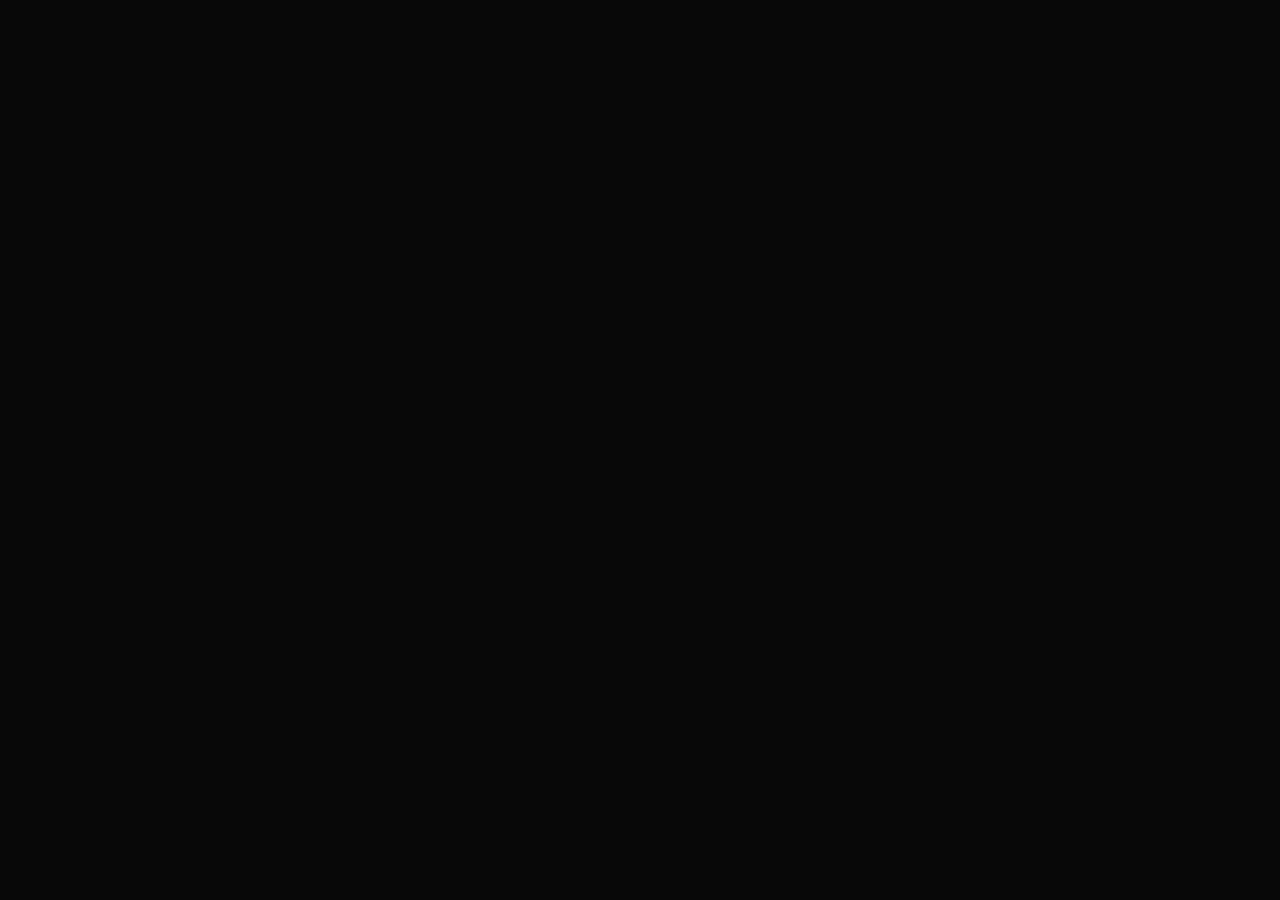
==== src/index.html @ e24ed65b "[MIN] Base Commit" ====
<!DOCTYPE>
<html>
	<head>
		<title>STEM - Hack The Gibson</title>
			<!-- Shamlessly adapted from cb.vu -->
	  	<style type="text/css">
			html, body, p, a {
			    margin: 0;
			    font-family: "Courier New", fixed, monospace;
			    background: #080808;
			    color: #D3D3D3;
			}
			.term {
			    font-family: "Courier New", fixed, monospace;
			    font-size: 12px;
			    color: #5EE06E;
			    background: none;
			    letter-spacing: 1px;
			}
			.term .termReverse {
			    color: #232e45;
			    background: #5EE06E;
			}
			a.tlink, a.tlink:link, a.tlink:visited {
			    text-decoration: underline;
			    color: blue;
			}
			a, a:link, a:visited {
			    text-decoration: none;
			    color: #5EE06E;
			}
			a:hover {
			    text-decoration: underline;
			}
			a:active {
			    text-decoration: underline;
			    color: orange;
			}
			#applet { position: absolute; top: 4px; left: 4px; z-index: 2; }
			#link { position: absolute; top: 4px; right: 4px; z-index: 3; }
		</style>
		<script language="JavaScript" type="text/javascript" src="lib/termlib/termlib.js"></script>
		<script language="JavaScript" type="text/javascript" src="lib/stem-shell.js"></script>
	</head>
	<body>
		<div id="termTarget" class="term"></div>
	</body>
	<script type="text/javascript">
		termOpen();
	</script>
</html>
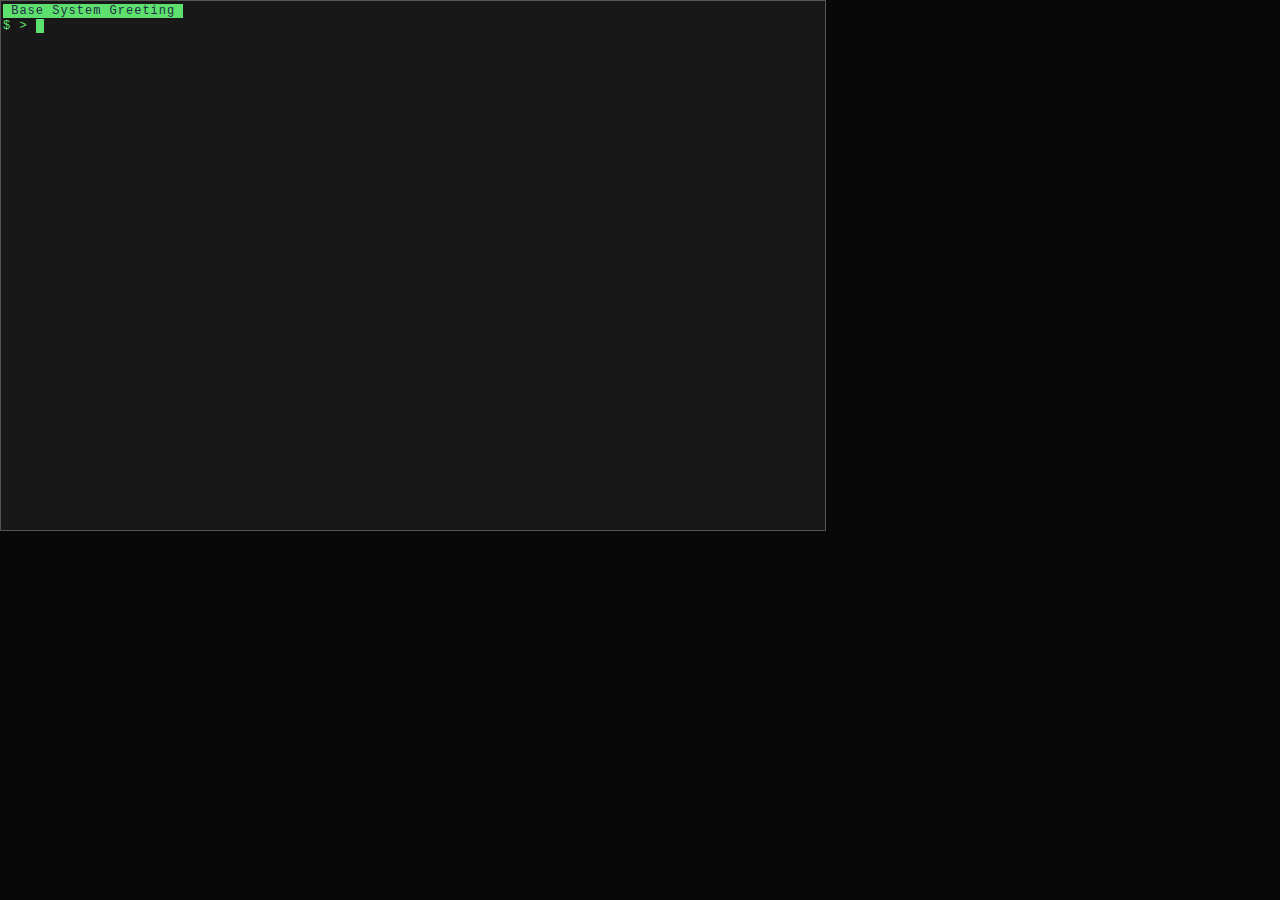
==== commit c292f78b: "[ADD] Underscore.js" ====
--- a/src/index.html
+++ b/src/index.html
@@ -36,16 +36,19 @@
 			    text-decoration: underline;
 			    color: orange;
 			}
-			#applet { position: absolute; top: 4px; left: 4px; z-index: 2; }
+			/*#applet { position: absolute; top: 4px; left: 4px; z-index: 2; }*/
 			#link { position: absolute; top: 4px; right: 4px; z-index: 3; }
 		</style>
+		<script language="JavaScript" type="text/javascript" src="lib/underscore.js"></script>
 		<script language="JavaScript" type="text/javascript" src="lib/termlib/termlib.js"></script>
+		<script language="JavaScript" type="text/javascript" src="lib/shell-files.js"></script>
 		<script language="JavaScript" type="text/javascript" src="lib/stem-shell.js"></script>
 	</head>
 	<body>
 		<div id="termTarget" class="term"></div>
 	</body>
 	<script type="text/javascript">
-		termOpen();
+		var termb = new SystemBase();
+		termb.termOpen();
 	</script>
-</html>+</html>
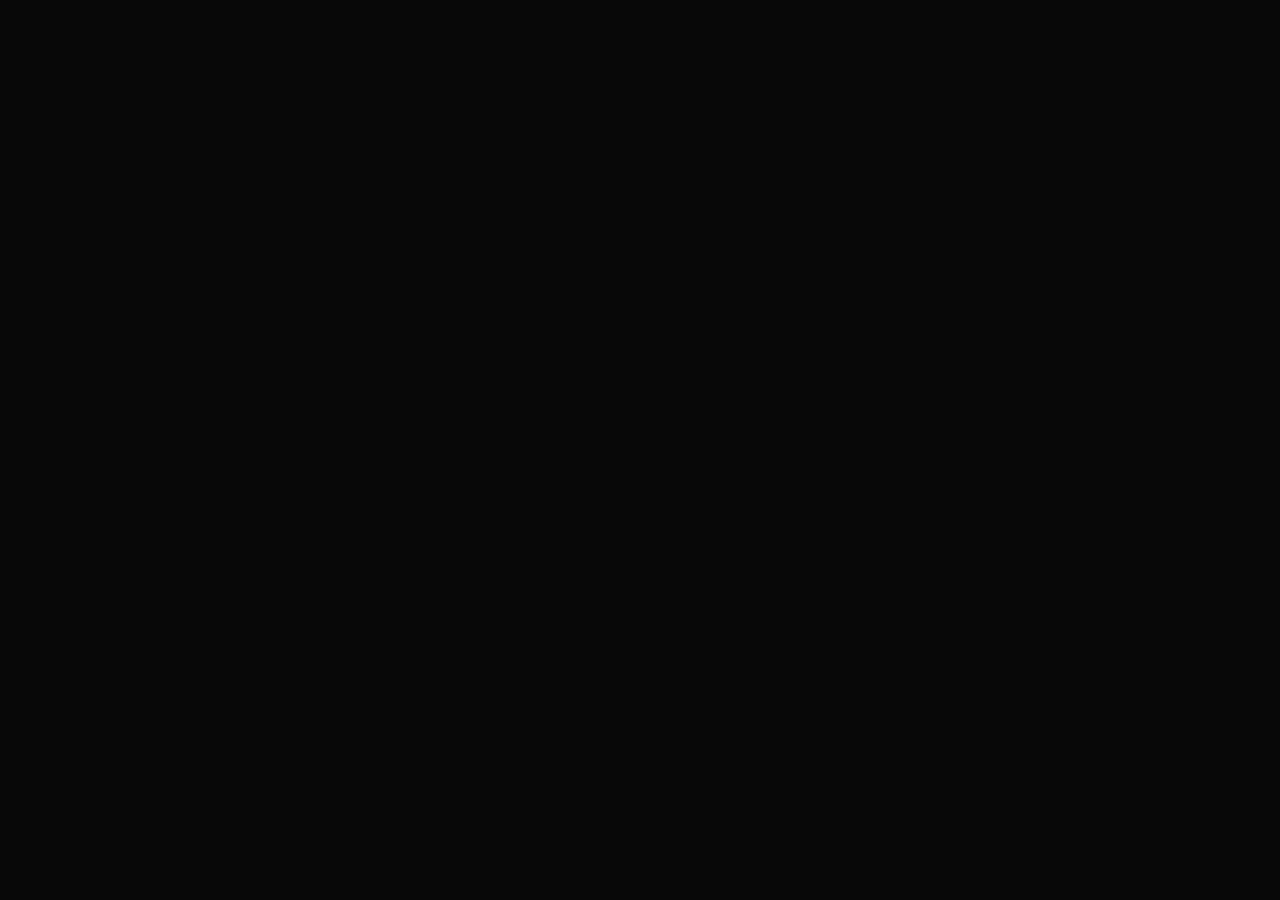
==== commit fa4082dc: "fix up the cat command" ====
--- a/src/index.html
+++ b/src/index.html
@@ -2,53 +2,41 @@
 <html>
 	<head>
 		<title>STEM - Hack The Gibson</title>
-			<!-- Shamlessly adapted from cb.vu -->
-	  	<style type="text/css">
+		<!-- Shamlessly adapted from cb.vu -->
+		<style type="text/css">
 			html, body, p, a {
-			    margin: 0;
-			    font-family: "Courier New", fixed, monospace;
-			    background: #080808;
-			    color: #D3D3D3;
+				margin: 0;
+				font-family: "Courier New", fixed, monospace;
+				background: #080808;
+				color: #D3D3D3;
 			}
 			.term {
-			    font-family: "Courier New", fixed, monospace;
-			    font-size: 12px;
-			    color: #5EE06E;
-			    background: none;
-			    letter-spacing: 1px;
+				font-family: "Courier New", fixed, monospace;
+				font-size: 12px;
+				color: #5EE06E;
+				text-shadow: 0 0 7px #1AC621;
+				background: none;
+				letter-spacing: 1px;
 			}
 			.term .termReverse {
-			    color: #232e45;
-			    background: #5EE06E;
+				color: #232e45;
+				background: #5EE06E;
 			}
-			a.tlink, a.tlink:link, a.tlink:visited {
-			    text-decoration: underline;
-			    color: blue;
-			}
-			a, a:link, a:visited {
-			    text-decoration: none;
-			    color: #5EE06E;
-			}
-			a:hover {
-			    text-decoration: underline;
-			}
-			a:active {
-			    text-decoration: underline;
-			    color: orange;
-			}
-			/*#applet { position: absolute; top: 4px; left: 4px; z-index: 2; }*/
-			#link { position: absolute; top: 4px; right: 4px; z-index: 3; }
 		</style>
 		<script language="JavaScript" type="text/javascript" src="lib/underscore.js"></script>
+ 		<script language="JavaScript" type="text/javascript" src="lib/shell-files.js"></script>
+		<script language="JavaScript" type="text/javascript" src="lib/filesystems.js"></script>
+		<script language="JavaScript" type="text/javascript" src="lib/profiles.js"></script>
 		<script language="JavaScript" type="text/javascript" src="lib/termlib/termlib.js"></script>
-		<script language="JavaScript" type="text/javascript" src="lib/shell-files.js"></script>
 		<script language="JavaScript" type="text/javascript" src="lib/stem-shell.js"></script>
 	</head>
 	<body>
-		<div id="termTarget" class="term"></div>
+		<div id="termTarget0" class="term"></div>
+		<div id="termTarget1" class="term"></div>
+		<div id="termTarget2" class="term"></div>
 	</body>
 	<script type="text/javascript">
-		var termb = new SystemBase();
+		var termb = new SystemBase('base');
 		termb.termOpen();
 	</script>
 </html>
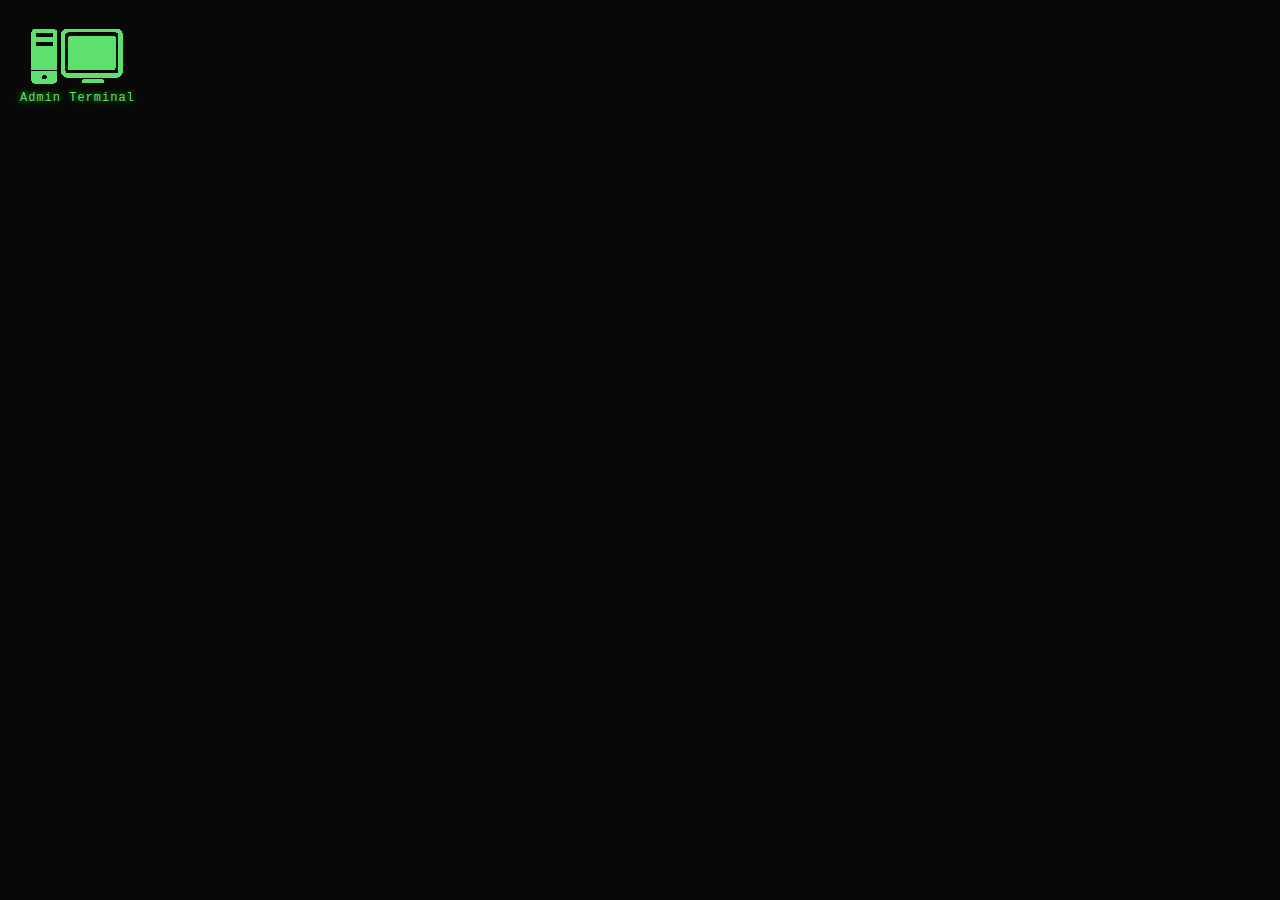
==== commit b09a527d: "[FTR] SSH Icons & jQuery" ====
--- a/src/index.html
+++ b/src/index.html
@@ -17,13 +17,56 @@
 				text-shadow: 0 0 7px #1AC621;
 				background: none;
 				letter-spacing: 1px;
+				display: inline;
+				float: left;
+				margin-right: 20px;
 			}
 			.term .termReverse {
 				color: #232e45;
 				background: #5EE06E;
 			}
+			.term .michael {
+				color: #94aad6;
+				background-color: rgb(35, 46, 69);
+				text-shadow: 0 0 7px #B4DAD2;
+			}
+			.term .michael .termReverse{
+				background-color: #94aad6;
+				color: rgb(35, 46, 69);
+			}
+			.term .jan {
+				color: #40494C;
+				background-color: white;
+				text-shadow: 0 0 0px black;
+			}
+			.term .jan .termReverse{
+				background-color: #40494C;
+				color: white;
+			}
+			.term .crash {
+				color: #ff0000;
+				background-color: black;
+				text-shadow: 0 0 0px #cc0000;
+			}
+			.term .crash .termReverse{
+				background-color: #ff0000;
+				color: black;
+			}
+			#container {
+				padding: 20px;
+			}
+			.thumbnail {
+				text-align: center;
+			}
+			.icon {
+				margin-bottom: 20px;
+			}
+			.hidden {
+				display: none;
+			}
 		</style>
 		<script language="JavaScript" type="text/javascript" src="lib/underscore.js"></script>
+		<script language="JavaScript" type="text/javascript" src="lib/jquery-2.0.3.min.js"></script>
  		<script language="JavaScript" type="text/javascript" src="lib/shell-files.js"></script>
 		<script language="JavaScript" type="text/javascript" src="lib/filesystems.js"></script>
 		<script language="JavaScript" type="text/javascript" src="lib/profiles.js"></script>
@@ -31,12 +74,63 @@
 		<script language="JavaScript" type="text/javascript" src="lib/stem-shell.js"></script>
 	</head>
 	<body>
-		<div id="termTarget0" class="term"></div>
-		<div id="termTarget1" class="term"></div>
-		<div id="termTarget2" class="term"></div>
+		<div id="container">
+			<div id="desktop-icons" class="term">
+				<div class="icon" id="icon-admin" data-term="admin">
+					<div class="thumbnail">
+						<img src="img/icn_computer.png" />
+					</div>
+					<div class="desc">
+						Admin Terminal
+					</div>
+				</div>
+				<div class="icon hidden" id="icon-michael" data-term="michael">
+					<div class="thumbnail">
+						<img src="img/icn_computer.png" />
+					</div>
+					<div class="desc">
+						Michael Terminal
+					</div>
+				</div>
+				<div class="icon hidden" id="icon-jan" data-term="jan">
+					<div class="thumbnail">
+						<img src="img/icn_computer.png" />
+					</div>
+					<div class="desc">
+						Jan Terminal
+					</div>
+				</div>
+				<div class="icon hidden" id="icon-crash" data-term="crash">
+					<div class="thumbnail">
+						<img src="img/icn_computer.png" />
+					</div>
+					<div class="desc">
+						crash Terminal
+					</div>
+				</div>
+			</div>
+			<div id="termTarget" class="term"></div>
+		</div>
 	</body>
 	<script type="text/javascript">
-		var termb = new SystemBase('base');
-		termb.termOpen();
+		var currentTerm;
+
+		$('.icon').click(function () {
+			var target = $(this).data('term');
+			currentTerm = new SystemBase(target);
+			currentTerm.termOpen();
+			// var tmpTerm = new SystemBase(target);
+
+			// var password = prompt("Enter password:");
+			// tmpTerm.doLogin(password);
+
+			// if (tmpTerm.isAuthenticated()) {
+			// 	currentTerm = tmpTerm;
+			// 	currentTerm.termOpen();
+			// } else {
+			// 	alert("Incorrect password.");
+			// 	tmpTerm.cmdExit();
+			// }
+		});
 	</script>
 </html>
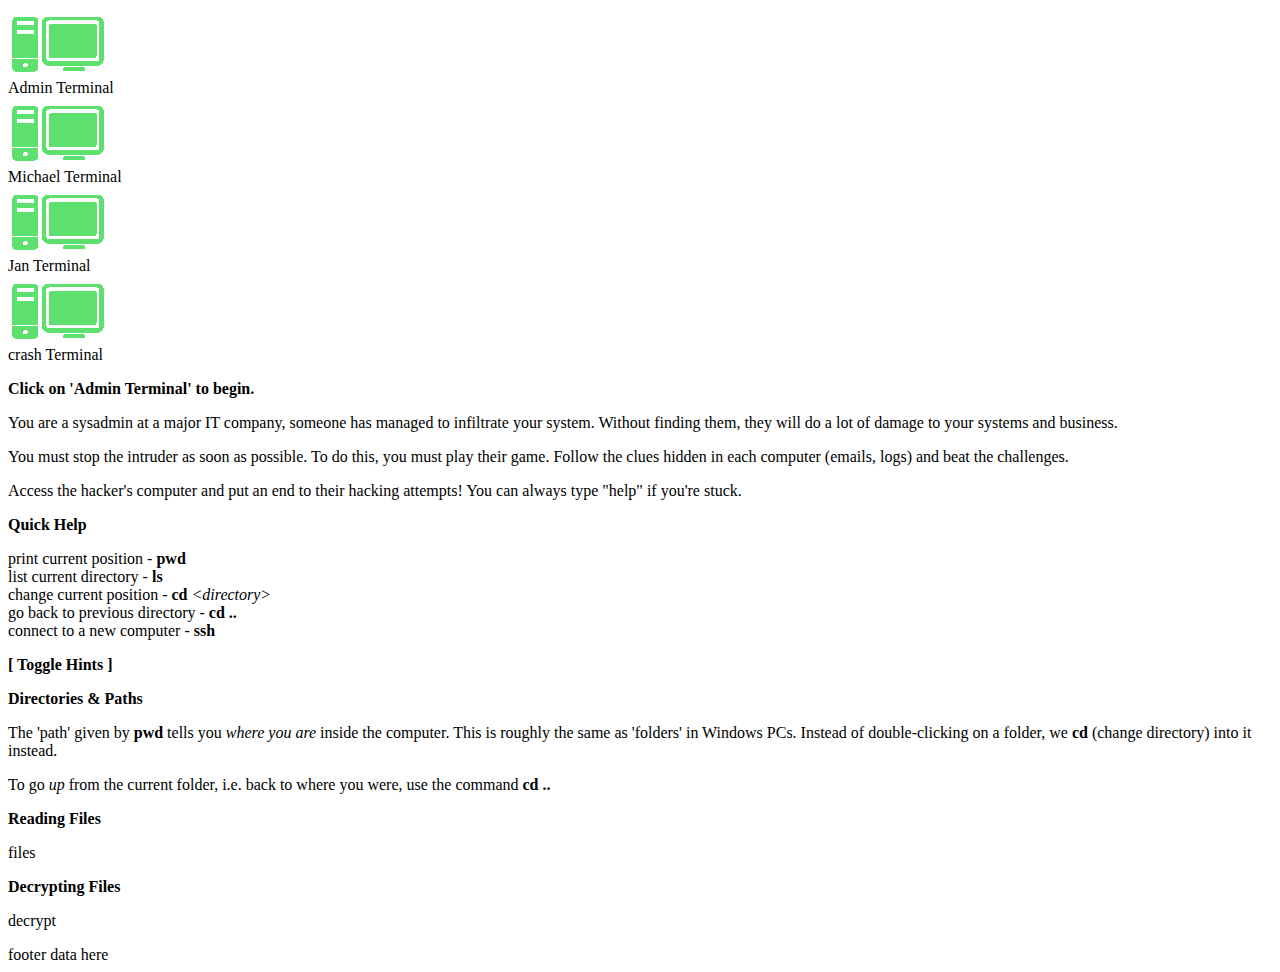
==== commit 1bafe040: "[MIN] All Clues for Crash in place" ====
--- a/src/index.html
+++ b/src/index.html
@@ -2,69 +2,7 @@
 <html>
 	<head>
 		<title>STEM - Hack The Gibson</title>
-		<!-- Shamlessly adapted from cb.vu -->
-		<style type="text/css">
-			html, body, p, a {
-				margin: 0;
-				font-family: "Courier New", fixed, monospace;
-				background: #080808;
-				color: #D3D3D3;
-			}
-			.term {
-				font-family: "Courier New", fixed, monospace;
-				font-size: 12px;
-				color: #5EE06E;
-				text-shadow: 0 0 7px #1AC621;
-				background: none;
-				letter-spacing: 1px;
-				display: inline;
-				float: left;
-				margin-right: 20px;
-			}
-			.term .termReverse {
-				color: #232e45;
-				background: #5EE06E;
-			}
-			.term .michael {
-				color: #94aad6;
-				background-color: rgb(35, 46, 69);
-				text-shadow: 0 0 7px #B4DAD2;
-			}
-			.term .michael .termReverse{
-				background-color: #94aad6;
-				color: rgb(35, 46, 69);
-			}
-			.term .jan {
-				color: #40494C;
-				background-color: white;
-				text-shadow: 0 0 0px black;
-			}
-			.term .jan .termReverse{
-				background-color: #40494C;
-				color: white;
-			}
-			.term .crash {
-				color: #ff0000;
-				background-color: black;
-				text-shadow: 0 0 0px #cc0000;
-			}
-			.term .crash .termReverse{
-				background-color: #ff0000;
-				color: black;
-			}
-			#container {
-				padding: 20px;
-			}
-			.thumbnail {
-				text-align: center;
-			}
-			.icon {
-				margin-bottom: 20px;
-			}
-			.hidden {
-				display: none;
-			}
-		</style>
+		<link rel="stylesheet" type="text/css" href="main.css">
 		<script language="JavaScript" type="text/javascript" src="lib/underscore.js"></script>
 		<script language="JavaScript" type="text/javascript" src="lib/jquery-2.0.3.min.js"></script>
  		<script language="JavaScript" type="text/javascript" src="lib/shell-files.js"></script>
@@ -109,28 +47,84 @@
 					</div>
 				</div>
 			</div>
-			<div id="termTarget" class="term"></div>
+			<div id="right-panel">
+				<div id="term-target" class="term"></div>
+				<div id="info">
+					<p>
+						<strong>Click on 'Admin Terminal' to begin.</strong>
+					</p>
+					<p>
+						You are a sysadmin at a major IT company, someone
+						has managed to infiltrate your system. Without
+						finding them, they will do a lot of damage to your
+						systems and business.
+					</p>
+					<p>
+						You must stop the intruder as soon as possible. To do
+						this, you must play their game. Follow the clues
+						hidden in each computer (emails, logs) and beat
+						the challenges.
+					</p>
+					<p>
+						Access the hacker's computer and put an end to
+						their hacking attempts! You can always type "help"
+						if you're stuck.
+					</p>
+					<p><strong>Quick Help</strong></p>
+					<p>
+						print current position - <strong>pwd</strong><br />
+						list current directory - <strong>ls</strong><br />
+						change current position - <strong>cd</strong> <em>&lt;directory&gt;</em><br />
+						go back to previous directory - <strong>cd ..</strong><br />
+						connect to a new computer - <strong>ssh</strong><br />
+					</p>
+					<p id="hints"><strong>[ Toggle Hints ]</strong></p>
+					<div id="hints-content">
+						<p><strong>Directories &amp; Paths</strong></p>
+						<p>
+							The 'path' given by <strong>pwd</strong> tells
+							you <em>where you are</em> inside the computer.
+							This is roughly the same as 'folders' in
+							Windows PCs. Instead of double-clicking on a folder,
+							we <strong>cd</strong> (change directory) into
+							it instead.
+						</p>
+                        <p>
+                            To go <em>up</em> from the current folder, i.e. back
+                            to where you were, use the command <strong>cd ..</strong>
+                        </p>
+						<p><strong>Reading Files</strong></p>
+						<p>
+							files
+						</p>
+						<p><strong>Decrypting Files</strong></p>
+						<p>
+							decrypt
+						</p>
+					</div>
+				</div>
+			</div>
+			<div style="clear:both;"></div>
+		</div>
+		<div id="footer">
+			footer data here
 		</div>
 	</body>
 	<script type="text/javascript">
-		var currentTerm;
+		var currentTerm = null;
 
 		$('.icon').click(function () {
+			if (currentTerm !== null) {
+				currentTerm.cmdExit();
+			}
+
 			var target = $(this).data('term');
 			currentTerm = new SystemBase(target);
 			currentTerm.termOpen();
-			// var tmpTerm = new SystemBase(target);
+		});
 
-			// var password = prompt("Enter password:");
-			// tmpTerm.doLogin(password);
-
-			// if (tmpTerm.isAuthenticated()) {
-			// 	currentTerm = tmpTerm;
-			// 	currentTerm.termOpen();
-			// } else {
-			// 	alert("Incorrect password.");
-			// 	tmpTerm.cmdExit();
-			// }
+		$('#hints').click(function() {
+			$('#hints-content').slideToggle();
 		});
 	</script>
 </html>
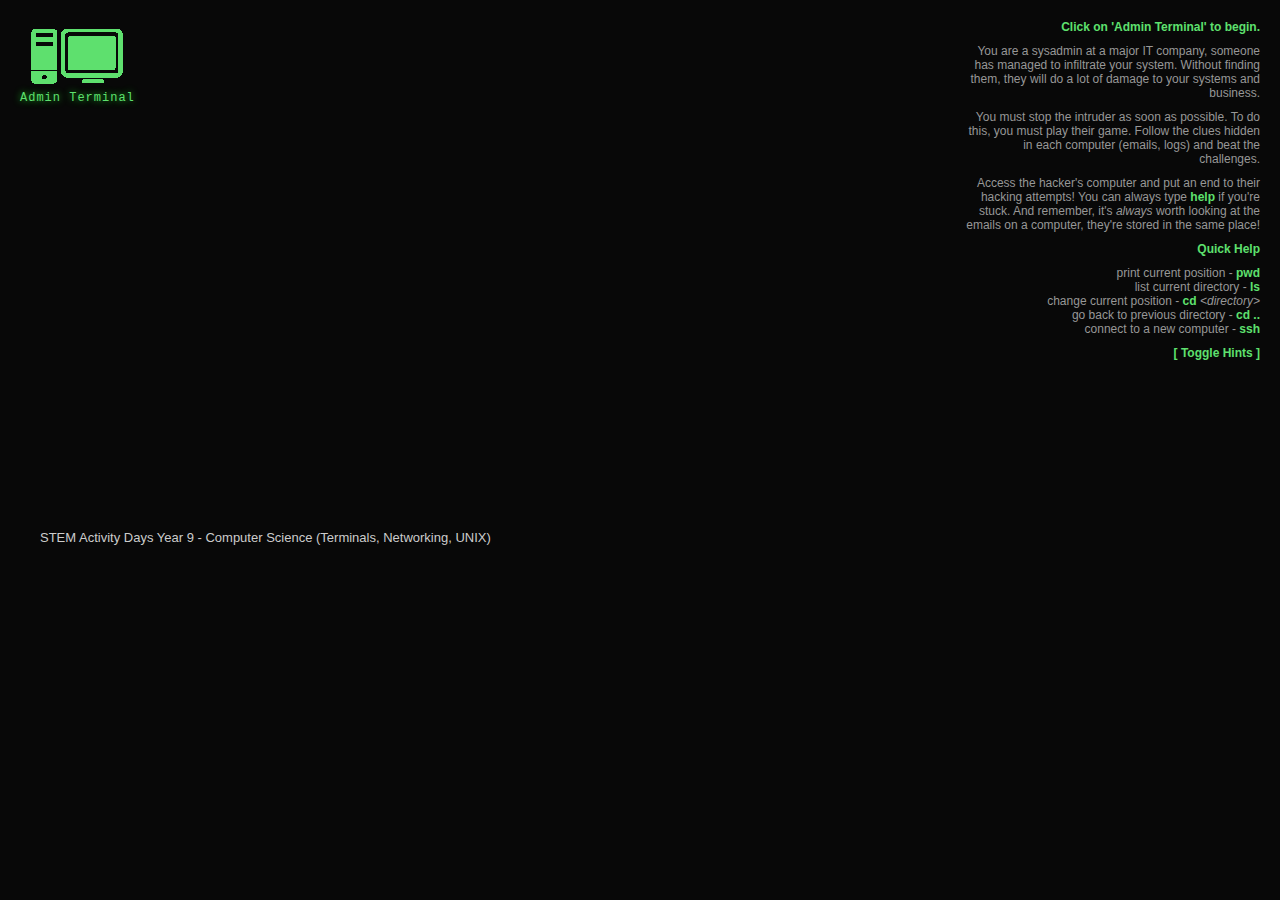
==== commit 686d7d2c: "Commit Fix" ====
--- a/src/index.html
+++ b/src/index.html
@@ -4,12 +4,13 @@
 		<title>STEM - Hack The Gibson</title>
 		<link rel="stylesheet" type="text/css" href="main.css">
 		<script language="JavaScript" type="text/javascript" src="lib/underscore.js"></script>
+		<script language="JavaScript" type="text/javascript" src="lib/termlib/termlib.js"></script>
+		<script language="JavaScript" type="text/javascript" src="lib/stem-shell.js"></script>
 		<script language="JavaScript" type="text/javascript" src="lib/jquery-2.0.3.min.js"></script>
  		<script language="JavaScript" type="text/javascript" src="lib/shell-files.js"></script>
 		<script language="JavaScript" type="text/javascript" src="lib/filesystems.js"></script>
 		<script language="JavaScript" type="text/javascript" src="lib/profiles.js"></script>
-		<script language="JavaScript" type="text/javascript" src="lib/termlib/termlib.js"></script>
-		<script language="JavaScript" type="text/javascript" src="lib/stem-shell.js"></script>
+		<script language="JavaScript" type="text/javascript" src="lib/challenges.js"></script>
 	</head>
 	<body>
 		<div id="container">
@@ -67,8 +68,9 @@
 					</p>
 					<p>
 						Access the hacker's computer and put an end to
-						their hacking attempts! You can always type "help"
-						if you're stuck.
+						their hacking attempts! You can always type <strong>help</strong>
+						if you're stuck. And remember, it's <em>always</em> worth looking
+						at the emails on a computer, they're stored in the same place!
 					</p>
 					<p><strong>Quick Help</strong></p>
 					<p>
@@ -95,19 +97,24 @@
                         </p>
 						<p><strong>Reading Files</strong></p>
 						<p>
-							files
+							To read the contents of a file, for example <strong>officecomputers.txt</strong>, use the <strong>cat</strong> command as so: <br />
+                            <strong>cat officecomputers.txt</strong>
 						</p>
 						<p><strong>Decrypting Files</strong></p>
 						<p>
-							decrypt
+							Some files are encrypted, using <strong>cat</strong> on them will just show you gibberish. In this case, you will need to decrypt it with <strong>decrypt</strong> - for example:<br />
+                            <strong>decrypt system.log</strong>
 						</p>
+                        <p>
+                            Depending on the difficulty of the encryption, different challenges will be presented to you.
+                        </p>
 					</div>
 				</div>
 			</div>
 			<div style="clear:both;"></div>
 		</div>
 		<div id="footer">
-			footer data here
+			STEM Activity Days Year 9 - Computer Science (Terminals, Networking, UNIX)
 		</div>
 	</body>
 	<script type="text/javascript">
--- a/src/main.css
+++ b/src/main.css
@@ -0,0 +1,103 @@
+html, body, p, a {
+    margin: 0;
+    background: #080808;
+    color: #979797;
+}
+
+strong {
+    color: #5EE06E;
+}
+
+.term {
+    font-family: "Courier New", fixed, monospace;
+    font-size: 12px;
+    color: #5EE06E;
+    text-shadow: 0 0 7px #1AC621;
+    background: none;
+    letter-spacing: 1px;
+    display: inline;
+    float: left;
+    margin-right: 20px;
+}
+
+.term .termReverse {
+    color: #232e45;
+    background: #5EE06E;
+}
+
+.term .michael {
+    color: #94aad6;
+    background-color: rgb(35, 46, 69);
+    text-shadow: 0 0 7px #B4DAD2;
+}
+
+.term .michael .termReverse{
+    background-color: #94aad6;
+    color: rgb(35, 46, 69);
+}
+
+.term .jan {
+    color: #40494C;
+    background-color: white;
+    text-shadow: 0 0 0px black;
+}
+
+.term .jan .termReverse{
+    background-color: #40494C;
+    color: white;
+}
+
+.term .crash {
+    color: #ff0000;
+    background-color: black;
+    text-shadow: 0 0 0px #cc0000;
+}
+
+.term .crash .termReverse{
+    background-color: #ff0000;
+    color: black;
+}
+
+#container {
+    padding: 20px;
+    margin-bottom: 100px;
+}
+
+.thumbnail {
+    text-align: center;
+}
+
+.icon {
+    margin-bottom: 20px;
+    text-align: center;
+}
+
+.hidden {
+    display: none;
+}
+
+#info {
+    font-family: Helvetica, Verdana, Arial, sans-serif;
+    font-size: 12px;
+    float: right;
+    text-align: right;
+    width: 300px;
+}
+
+#info p {
+    margin-bottom: 10px;
+}
+
+#footer {
+    clear: both;
+    font-family: Verdana, Arial, sans-serif;
+    font-size: 13px;
+    color: #CCCCCC;
+/*    background-color: #333333;*/
+    padding: 40px;
+    height: auto;
+}
+
+#hints-content {
+    display: none;
+}
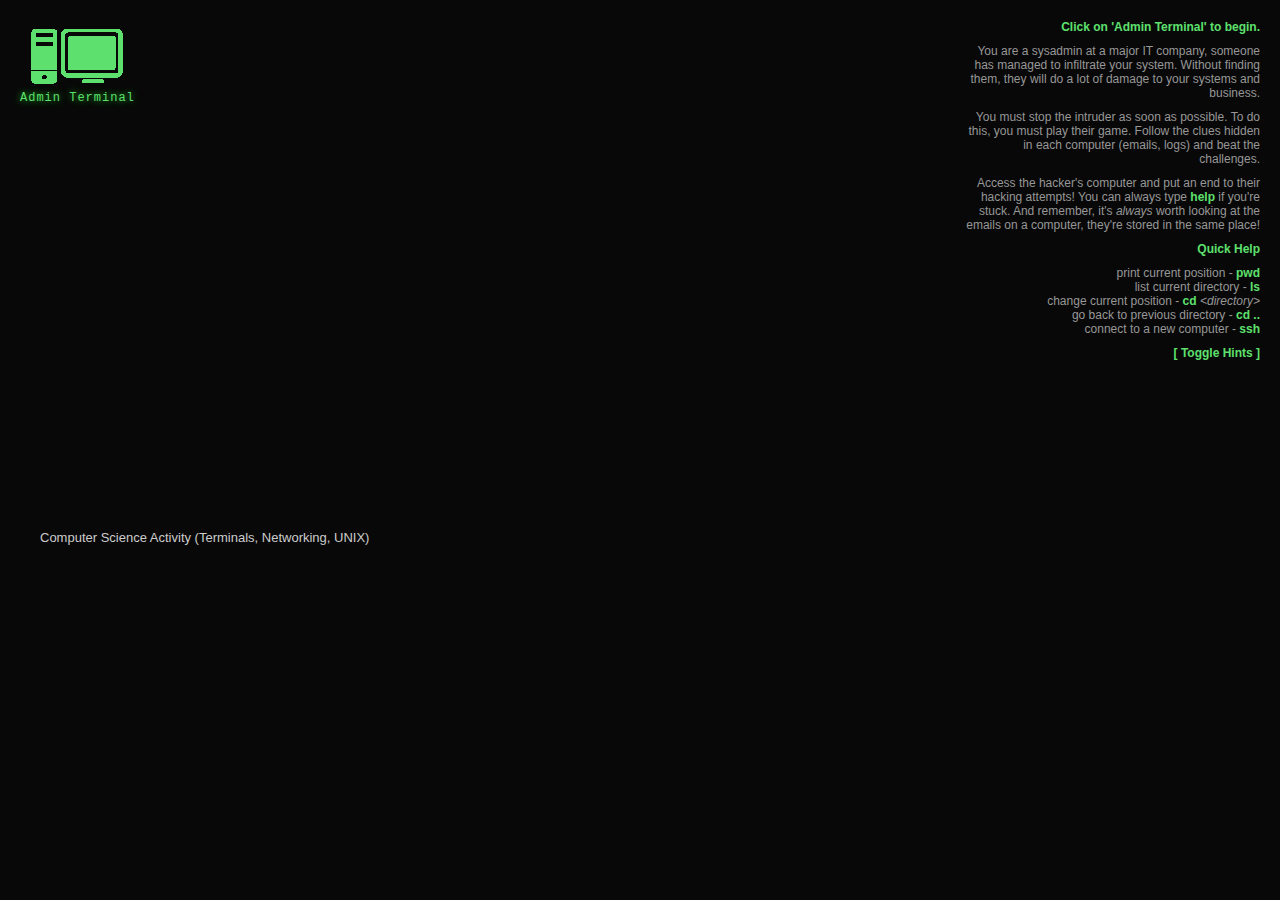
==== commit 8af142f4: "Remove STEM branding" ====
--- a/src/index.html
+++ b/src/index.html
@@ -1,137 +1,137 @@
 <!DOCTYPE>
 <html>
-	<head>
-		<title>STEM - Hack The Gibson</title>
-		<link rel="stylesheet" type="text/css" href="main.css">
-		<script language="JavaScript" type="text/javascript" src="lib/underscore.js"></script>
-		<script language="JavaScript" type="text/javascript" src="lib/termlib/termlib.js"></script>
-		<script language="JavaScript" type="text/javascript" src="lib/stem-shell.js"></script>
-		<script language="JavaScript" type="text/javascript" src="lib/jquery-2.0.3.min.js"></script>
- 		<script language="JavaScript" type="text/javascript" src="lib/shell-files.js"></script>
-		<script language="JavaScript" type="text/javascript" src="lib/filesystems.js"></script>
-		<script language="JavaScript" type="text/javascript" src="lib/profiles.js"></script>
-		<script language="JavaScript" type="text/javascript" src="lib/challenges.js"></script>
-	</head>
-	<body>
-		<div id="container">
-			<div id="desktop-icons" class="term">
-				<div class="icon" id="icon-admin" data-term="admin">
-					<div class="thumbnail">
-						<img src="img/icn_computer.png" />
-					</div>
-					<div class="desc">
-						Admin Terminal
-					</div>
-				</div>
-				<div class="icon hidden" id="icon-michael" data-term="michael">
-					<div class="thumbnail">
-						<img src="img/icn_computer.png" />
-					</div>
-					<div class="desc">
-						Michael Terminal
-					</div>
-				</div>
-				<div class="icon hidden" id="icon-jan" data-term="jan">
-					<div class="thumbnail">
-						<img src="img/icn_computer.png" />
-					</div>
-					<div class="desc">
-						Jan Terminal
-					</div>
-				</div>
-				<div class="icon hidden" id="icon-crash" data-term="crash">
-					<div class="thumbnail">
-						<img src="img/icn_computer.png" />
-					</div>
-					<div class="desc">
-						crash Terminal
-					</div>
-				</div>
-			</div>
-			<div id="right-panel">
-				<div id="term-target" class="term"></div>
-				<div id="info">
-					<p>
-						<strong>Click on 'Admin Terminal' to begin.</strong>
-					</p>
-					<p>
-						You are a sysadmin at a major IT company, someone
-						has managed to infiltrate your system. Without
-						finding them, they will do a lot of damage to your
-						systems and business.
-					</p>
-					<p>
-						You must stop the intruder as soon as possible. To do
-						this, you must play their game. Follow the clues
-						hidden in each computer (emails, logs) and beat
-						the challenges.
-					</p>
-					<p>
-						Access the hacker's computer and put an end to
-						their hacking attempts! You can always type <strong>help</strong>
-						if you're stuck. And remember, it's <em>always</em> worth looking
-						at the emails on a computer, they're stored in the same place!
-					</p>
-					<p><strong>Quick Help</strong></p>
-					<p>
-						print current position - <strong>pwd</strong><br />
-						list current directory - <strong>ls</strong><br />
-						change current position - <strong>cd</strong> <em>&lt;directory&gt;</em><br />
-						go back to previous directory - <strong>cd ..</strong><br />
-						connect to a new computer - <strong>ssh</strong><br />
-					</p>
-					<p id="hints"><strong>[ Toggle Hints ]</strong></p>
-					<div id="hints-content">
-						<p><strong>Directories &amp; Paths</strong></p>
-						<p>
-							The 'path' given by <strong>pwd</strong> tells
-							you <em>where you are</em> inside the computer.
-							This is roughly the same as 'folders' in
-							Windows PCs. Instead of double-clicking on a folder,
-							we <strong>cd</strong> (change directory) into
-							it instead.
-						</p>
+    <head>
+        <title>STEM - Hack The Gibson</title>
+        <link rel="stylesheet" type="text/css" href="main.css">
+        <script language="JavaScript" type="text/javascript" src="lib/underscore.js"></script>
+        <script language="JavaScript" type="text/javascript" src="lib/termlib/termlib.js"></script>
+        <script language="JavaScript" type="text/javascript" src="lib/stem-shell.js"></script>
+        <script language="JavaScript" type="text/javascript" src="lib/jquery-2.0.3.min.js"></script>
+         <script language="JavaScript" type="text/javascript" src="lib/shell-files.js"></script>
+        <script language="JavaScript" type="text/javascript" src="lib/filesystems.js"></script>
+        <script language="JavaScript" type="text/javascript" src="lib/profiles.js"></script>
+        <script language="JavaScript" type="text/javascript" src="lib/challenges.js"></script>
+    </head>
+    <body>
+        <div id="container">
+            <div id="desktop-icons" class="term">
+                <div class="icon" id="icon-admin" data-term="admin">
+                    <div class="thumbnail">
+                        <img src="img/icn_computer.png" />
+                    </div>
+                    <div class="desc">
+                        Admin Terminal
+                    </div>
+                </div>
+                <div class="icon hidden" id="icon-michael" data-term="michael">
+                    <div class="thumbnail">
+                        <img src="img/icn_computer.png" />
+                    </div>
+                    <div class="desc">
+                        Michael Terminal
+                    </div>
+                </div>
+                <div class="icon hidden" id="icon-jan" data-term="jan">
+                    <div class="thumbnail">
+                        <img src="img/icn_computer.png" />
+                    </div>
+                    <div class="desc">
+                        Jan Terminal
+                    </div>
+                </div>
+                <div class="icon hidden" id="icon-crash" data-term="crash">
+                    <div class="thumbnail">
+                        <img src="img/icn_computer.png" />
+                    </div>
+                    <div class="desc">
+                        crash Terminal
+                    </div>
+                </div>
+            </div>
+            <div id="right-panel">
+                <div id="term-target" class="term"></div>
+                <div id="info">
+                    <p>
+                        <strong>Click on 'Admin Terminal' to begin.</strong>
+                    </p>
+                    <p>
+                        You are a sysadmin at a major IT company, someone
+                        has managed to infiltrate your system. Without
+                        finding them, they will do a lot of damage to your
+                        systems and business.
+                    </p>
+                    <p>
+                        You must stop the intruder as soon as possible. To do
+                        this, you must play their game. Follow the clues
+                        hidden in each computer (emails, logs) and beat
+                        the challenges.
+                    </p>
+                    <p>
+                        Access the hacker's computer and put an end to
+                        their hacking attempts! You can always type <strong>help</strong>
+                        if you're stuck. And remember, it's <em>always</em> worth looking
+                        at the emails on a computer, they're stored in the same place!
+                    </p>
+                    <p><strong>Quick Help</strong></p>
+                    <p>
+                        print current position - <strong>pwd</strong><br />
+                        list current directory - <strong>ls</strong><br />
+                        change current position - <strong>cd</strong> <em>&lt;directory&gt;</em><br />
+                        go back to previous directory - <strong>cd ..</strong><br />
+                        connect to a new computer - <strong>ssh</strong><br />
+                    </p>
+                    <p id="hints"><strong>[ Toggle Hints ]</strong></p>
+                    <div id="hints-content">
+                        <p><strong>Directories &amp; Paths</strong></p>
+                        <p>
+                            The 'path' given by <strong>pwd</strong> tells
+                            you <em>where you are</em> inside the computer.
+                            This is roughly the same as 'folders' in
+                            Windows PCs. Instead of double-clicking on a folder,
+                            we <strong>cd</strong> (change directory) into
+                            it instead.
+                        </p>
                         <p>
                             To go <em>up</em> from the current folder, i.e. back
                             to where you were, use the command <strong>cd ..</strong>
                         </p>
-						<p><strong>Reading Files</strong></p>
-						<p>
-							To read the contents of a file, for example <strong>officecomputers.txt</strong>, use the <strong>cat</strong> command as so: <br />
+                        <p><strong>Reading Files</strong></p>
+                        <p>
+                            To read the contents of a file, for example <strong>officecomputers.txt</strong>, use the <strong>cat</strong> command as so: <br />
                             <strong>cat officecomputers.txt</strong>
-						</p>
-						<p><strong>Decrypting Files</strong></p>
-						<p>
-							Some files are encrypted, using <strong>cat</strong> on them will just show you gibberish. In this case, you will need to decrypt it with <strong>decrypt</strong> - for example:<br />
+                        </p>
+                        <p><strong>Decrypting Files</strong></p>
+                        <p>
+                            Some files are encrypted, using <strong>cat</strong> on them will just show you gibberish. In this case, you will need to decrypt it with <strong>decrypt</strong> - for example:<br />
                             <strong>decrypt system.log</strong>
-						</p>
+                        </p>
                         <p>
                             Depending on the difficulty of the encryption, different challenges will be presented to you.
                         </p>
-					</div>
-				</div>
-			</div>
-			<div style="clear:both;"></div>
-		</div>
-		<div id="footer">
-			STEM Activity Days Year 9 - Computer Science (Terminals, Networking, UNIX)
-		</div>
-	</body>
-	<script type="text/javascript">
-		var currentTerm = null;
+                    </div>
+                </div>
+            </div>
+            <div style="clear:both;"></div>
+        </div>
+        <div id="footer">
+            Computer Science Activity (Terminals, Networking, UNIX)
+        </div>
+    </body>
+    <script type="text/javascript">
+        var currentTerm = null;
 
-		$('.icon').click(function () {
-			if (currentTerm !== null) {
-				currentTerm.cmdExit();
-			}
+        $('.icon').click(function () {
+            if (currentTerm !== null) {
+                currentTerm.cmdExit();
+            }
 
-			var target = $(this).data('term');
-			currentTerm = new SystemBase(target);
-			currentTerm.termOpen();
-		});
+            var target = $(this).data('term');
+            currentTerm = new SystemBase(target);
+            currentTerm.termOpen();
+        });
 
-		$('#hints').click(function() {
-			$('#hints-content').slideToggle();
-		});
-	</script>
+        $('#hints').click(function() {
+            $('#hints-content').slideToggle();
+        });
+    </script>
 </html>
